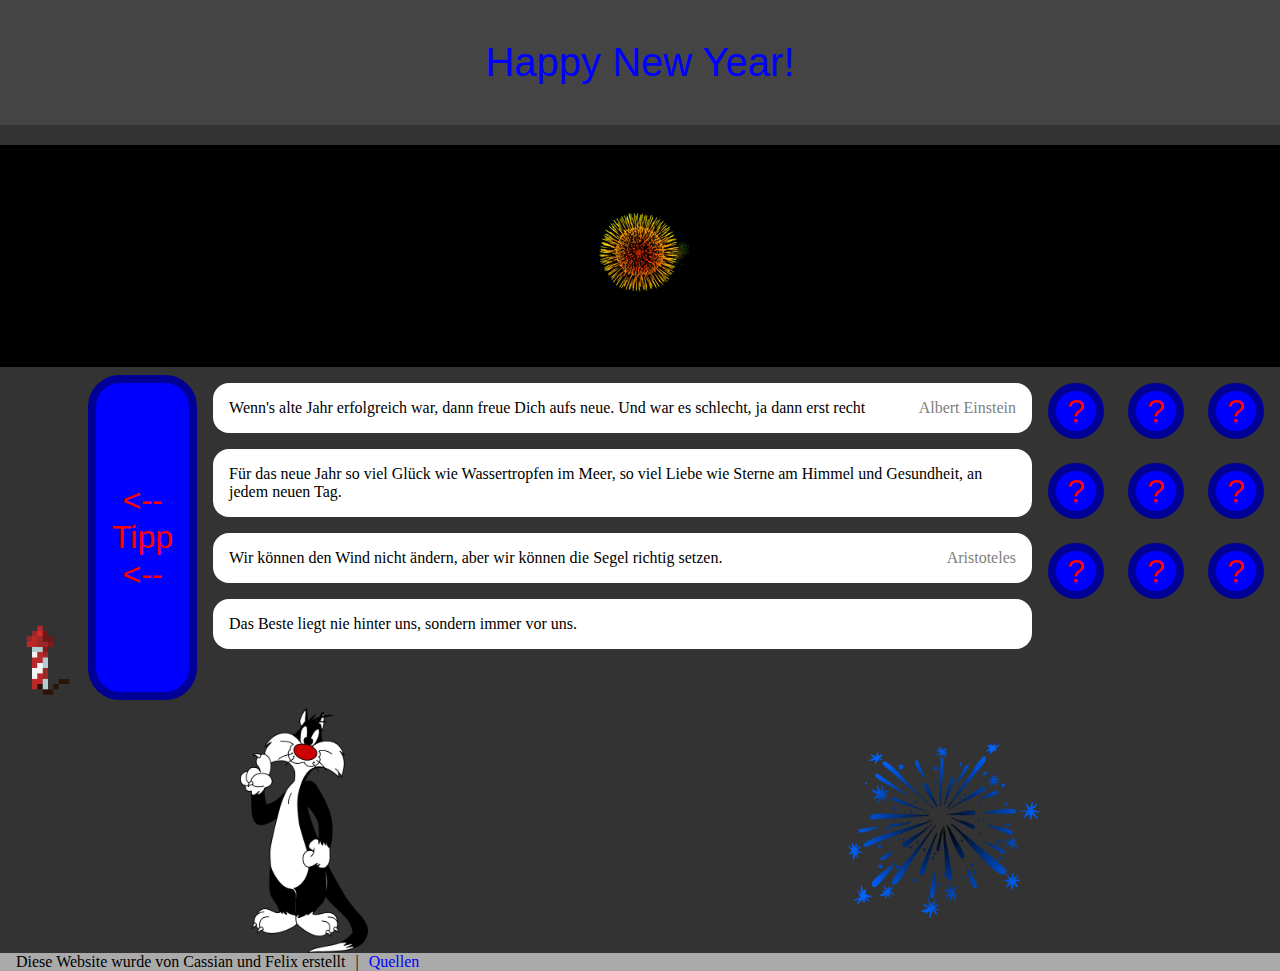
==== index.html @ 33b044d5 "Changed file structure" ====
<!DOCTYPE html>
<html lang="de">
<head>
    <meta charset="UTF-8">
    <meta name="viewport" content="width=device-width, initial-scale=1.0, user-scalable=no">
    <title>Guten Rutsch ins neue Jahr 2025</title>
    <link rel="icon" type="image/x-icon" href="res/icons/favicon.ico">
    <link rel="stylesheet" href="stylesheets/style.css">
    <script src="scripts/index.js"></script>
</head>
<body oncontextmenu="return false">
    <div id="countdown" class="countdown">
        <span id="days" class="countdown-number"></span> <span class="countdown-text">Tage</span>
        <span id="hours" class="countdown-number"></span> <span class="countdown-text">Stunden</span>
        <span id="minutes" class="countdown-number"></span> <span class="countdown-text">Minuten</span>
        <span id="seconds" class="countdown-number"></span> <span class="countdown-text">Sekunden</span>
    </div>
    <div class="firework-gif-container">
        <img draggable=false class="firework-gif" src="res/gifs/firework.gif" alt="">
    </div>
    <div class="container">
        <div class="fireworkrocket-container">
            <img draggable=false src="res/images/fireworkrocket_pixelart.png" alt="" class="fireworkrocket-rocket">
            <button id="rocket-help-button" class="fireworkrocket-button" onclick="fireworkHelp()">&lt;--<br>Tipp<br>&lt;--</button>
        </div>
        <div class="poetry-container">
            <span class="poetry-text">Wenn's alte Jahr erfolgreich war, dann freue Dich aufs neue. Und war es schlecht, ja dann erst recht<span class="poetry-text-author">Albert Einstein</span></span>
            <span class="poetry-text">Für das neue Jahr so viel Glück wie Wassertropfen im Meer, so viel Liebe wie Sterne am Himmel und Gesundheit, an jedem neuen Tag.</span>
            <span class="poetry-text">Wir können den Wind nicht ändern, aber wir können die Segel richtig setzen.<span class="poetry-text-author">Aristoteles</span></span>
            <span class="poetry-text">Das Beste liegt nie hinter uns, sondern immer vor uns.</span>
        </div>
        <div class="firework-sound-container">
            <button class="fireworkrocket-button-sound" onclick="playFireworkrocketSound(1)">?</button>
            <button class="fireworkrocket-button-sound" onclick="playFireworkrocketSound(2)">?</button>
            <button class="fireworkrocket-button-sound" onclick="playFireworkrocketSound(3)">?</button>
            <button class="fireworkrocket-button-sound" onclick="playFireworkrocketSound(4)">?</button>
            <button class="fireworkrocket-button-sound" onclick="playFireworkrocketSound(5)">?</button>
            <button class="fireworkrocket-button-sound" onclick="playFireworkrocketSound(6)">?</button>
            <button class="fireworkrocket-button-sound" onclick="playFireworkrocketSound(7)">?</button>
            <button class="fireworkrocket-button-sound" onclick="playFireworkrocketSound(8)">?</button>
            <button class="fireworkrocket-button-sound" onclick="playFireworkrocketSound(9)">?</button>
        </div>
    </div>
    <div class="images-container">
        <img draggable=false src="res/images/Sylvester_the_Cat.png" class="sylvester" alt="">
        <img draggable=false class="randomexplosion" src="res/images/fireworks-drawing-vector-5.png" alt="">
    </div>
    <footer>
        Diese Website wurde von Cassian und Felix erstellt<span class="footer-separator">|</span><a class="footer-link" href="/SilvesterWebsite/sources/">Quellen</a>
    </footer>
<script src="scripts/countdown.js"></script>
<script src="scripts/buttons.js"></script>
</body>
</html>
---- stylesheets/style.css ----
@property --w {
  syntax: '<length>';
  inherits: true;
  initial-value: 100;
}
@property --h {
  syntax: '<length>';
  inherits: true;
  initial-value: 100vh;
}

:root{
  --defaultbackground: #333;
  --lighterbackground: #444;
  --lightlightbackground: #555;
  --button-border-radius: 1em;
  --button-border-width: 0.25em;
}
* {
  margin: 0;
  padding: 0;
  user-select: none;
}
::-webkit-scrollbar {
    width: 1em;
    height: 0.5em;
  }
  ::-webkit-scrollbar-track {
    background: #888;
    border-radius: 100em;
    margin-block: 0.5em;
  }
  ::-webkit-scrollbar-thumb {
    background: linear-gradient(red, blue);
    border: 0.25em solid #ddd;
    border-radius: 100em;
  }
  ::-webkit-scrollbar-thumb:hover {
    background: linear-gradient(#A00, #00A);
    border-color: #ccc;
  }

body {
  background-color: var(--defaultbackground);
  cursor: url("../res/icons/cursor.png"), auto;
}

.countdown {
  margin-bottom: 0.5em;
  padding: 1em;
  display: flex;
  align-items: center;
  justify-content: center;
  color: blue;
  font-size: 2.5em;
  font-family: sans-serif;
  background-color: var(--lighterbackground);
}
.countdown-text {
  background-color: var(--lighterbackground);
  padding: 0 0.5em 0 0.5em;
}
.countdown-number {
  color: red;
  font-size: 1.5em;
  background-color: var(--lightlightbackground);
  border-radius: 1em;
  padding: 0.2em 0.2em 0;
}
@media only screen and (max-width: 1050px) {
  .countdown {
    font-size: 1.5em;
  }
}

.firework-gif-container {
  margin-bottom: 0.5em;
  padding: 1em;
  display: flex;
  background-color: black;
  align-items: center;
  justify-content: center;
}
.firework-gif {
  width: auto;
}

.container {
  display: flex;
  margin-bottom: 0.5em;
  justify-content: space-between;
}
@media only screen and (max-width: 1100px) {
  .container {
    flex-direction: column;
  }
}

.fireworkrocket-rocket {
  padding-top: 15em;
  padding-bottom: 0;
  width: 5em;
  transition: 1000ms;
  background-color: transparent;
  border-radius: 1em;
}
.fireworkrocket-rocket:hover {
  padding-top: 0;
  padding-bottom: 15em;
}
.fireworkrocket-container {
  display: flex;
}
.fireworkrocket-button {
  background-color: blue;
  border-color: #000096;
  color: red;
  float: left;
  border-style: solid;
  border-radius: 1em;
  border-width: var(--button-border-width);
  outline: none;
  cursor: pointer;
  padding: 0.5em;
  font-size: 2em;
  transition: 0.3s;
  margin-left: 0.25em;
  margin-right: 0.25em;
}
.fireworkrocket-button:hover {
  background-color: rgb(0, 0, 200);
  border-color: rgb(0, 0, 100);
  box-shadow: 0 0 30px 1vh rgba(0,0,255,0.8);
}
@media only screen and (max-width: 1100px) {
  .fireworkrocket-container {
    display: none;
  }
}

.poetry-container {
  display: flex;
  flex-direction: column;
  font-size: 1em;
}
@media only screen and (max-width: 1100px) {
  .poetry-container {
    font-size: 3em;
  }
}
@media only screen and (max-width: 900px) {
  .poetry-container {
    font-size: 2em;
  }
}
.poetry-text {
  background-color: white;
  border-color: white;
  border-radius: 1em;
  margin: 0.5em;
  display: flex;
  justify-content: space-between;
  padding: 1em;
  
}
.poetry-text-author {
  color: gray;
}


.firework-sound-container {
  display: grid;
  grid-template-rows: 5em 5em 5em;
  grid-template-columns: 5em 5em 5em;
}
@media only screen and (max-width: 1100px) {
  .firework-sound-container {
    grid-template-columns: 1fr 1fr 1fr;
    grid-template-rows: 1fr 1fr 1fr;
  }
}

.fireworkrocket-button-sound {
  height: 70%;
  background-color: blue;
  border-color: #000096;
  color: red;
  float: left;
  border-style: solid;
  border-radius: 1em;
  border-width: var(--button-border-width);
  outline: none;
  cursor: pointer;
  font-size: 2em;
  transition: 0.3s;
  margin: 0.25em;
  aspect-ratio: 1/1;
}
.fireworkrocket-button-sound:hover {
  background-color: rgb(0, 0, 200);
  border-color: rgb(0, 0, 100);
  box-shadow: 0 0 30px 1vh rgba(0,0,255,0.8);
}
@media only screen and (max-width: 1100px) {
  .fireworkrocket-button-sound {
    font-size: 5em;
    height: auto;
    border-radius: 100em;
  }
}

.images-container {
  display: flex;
  justify-content: space-around;
  align-items: center;
  height: auto;
}
@media only screen and (max-width: 660px) {
  .images-container {
    flex-direction: column;
  }
}

.sylvester {
  width: 8em;
}
.randomexplosion {
  width: 12em;
}
@media only screen and (max-width: 1100px) {
  .sylvester {
    width: 15em;
  }
  .randomexplosion {
    width: 24em;
  }
}
@media only screen and (max-width: 660px) {
  .sylvester {
    width: 20em;
  }
  .randomexplosion {
    width: 32em;
  }
}
footer{
  background-color: #aaa;
  padding-left: 1em;

}
.footer-link {
  text-decoration: none;
  color: blue;
}
.footer-separator {
  color: black;
  margin: 10px;
}
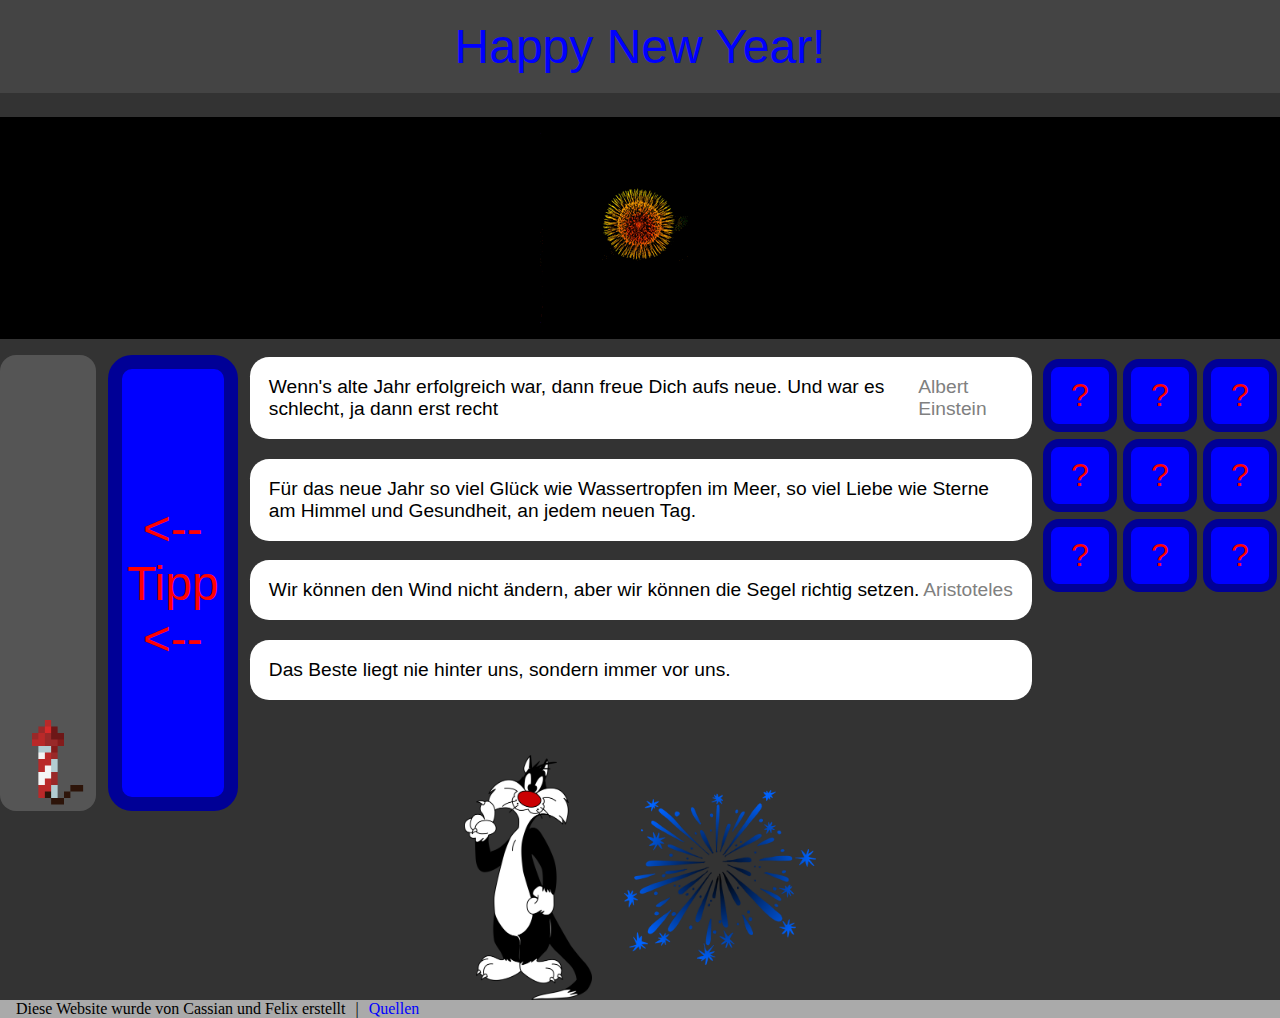
==== commit 65dc8496: "Changed file structure" ====
--- a/index.html
+++ b/index.html
@@ -10,10 +10,10 @@
 </head>
 <body oncontextmenu="return false">
     <div id="countdown" class="countdown">
-        <span id="days" class="countdown-number"></span> <span class="countdown-text">Tage</span>
-        <span id="hours" class="countdown-number"></span> <span class="countdown-text">Stunden</span>
-        <span id="minutes" class="countdown-number"></span> <span class="countdown-text">Minuten</span>
-        <span id="seconds" class="countdown-number"></span> <span class="countdown-text">Sekunden</span>
+        <span class="countdown-text"><span id="days" class="countdown-number"></span> Tage</span>
+        <span class="countdown-text"><span id="hours" class="countdown-number"></span> Stunden</span>
+        <span class="countdown-text"><span id="minutes" class="countdown-number"></span> Minuten</span>
+        <span class="countdown-text"><span id="seconds" class="countdown-number"></span> Sekunden</span>
     </div>
     <div class="firework-gif-container">
         <img draggable=false class="firework-gif" src="res/gifs/firework.gif" alt="">
--- a/stylesheets/style.css
+++ b/stylesheets/style.css
@@ -1,7 +1,7 @@
 @property --w {
   syntax: '<length>';
   inherits: true;
-  initial-value: 100;
+  initial-value: 100vw;
 }
 @property --h {
   syntax: '<length>';
@@ -13,8 +13,6 @@
   --defaultbackground: #333;
   --lighterbackground: #444;
   --lightlightbackground: #555;
-  --button-border-radius: 1em;
-  --button-border-width: 0.25em;
 }
 * {
   margin: 0;
@@ -27,13 +25,13 @@
   }
   ::-webkit-scrollbar-track {
     background: #888;
-    border-radius: 100em;
+    border-radius: var(--w);
     margin-block: 0.5em;
   }
   ::-webkit-scrollbar-thumb {
     background: linear-gradient(red, blue);
     border: 0.25em solid #ddd;
-    border-radius: 100em;
+    border-radius: var(--h);
   }
   ::-webkit-scrollbar-thumb:hover {
     background: linear-gradient(#A00, #00A);
@@ -47,29 +45,59 @@
 
 .countdown {
   margin-bottom: 0.5em;
-  padding: 1em;
+  padding: 0.4em;
   display: flex;
   align-items: center;
   justify-content: center;
   color: blue;
-  font-size: 2.5em;
   font-family: sans-serif;
   background-color: var(--lighterbackground);
+  font-size: 4em;
 }
 .countdown-text {
   background-color: var(--lighterbackground);
   padding: 0 0.5em 0 0.5em;
+  display: flex;
+  align-items: center;
+  justify-content: space-around;
 }
 .countdown-number {
   color: red;
-  font-size: 1.5em;
   background-color: var(--lightlightbackground);
-  border-radius: 1em;
-  padding: 0.2em 0.2em 0;
-}
-@media only screen and (max-width: 1050px) {
+  border-radius: 0.25em;
+  padding: 0.25em;
+  margin-left: 0.2em;
+  margin-right: 0.2em;
+}
+@media only screen and (max-width: 1550px) {
   .countdown {
-    font-size: 1.5em;
+    font-size: 3em;
+  }
+}
+@media only screen and (max-width: 1250px) {
+  .countdown {
+    font-size: 2em;
+  }
+}
+@media only screen and (max-width: 850px) {
+  .countdown {
+    font-size: 2em;
+    flex-direction: column;
+  }
+  .countdown-text {
+    margin-top: 0.3em;
+    margin-bottom: 0.3em;
+  }
+}
+@media only screen and (max-width: 250px) {
+  .countdown {
+    font-size: 2em;
+    flex-direction: column;
+  }
+  .countdown-text {
+    margin-top: 0.3em;
+    margin-bottom: 0.3em;
+    flex-direction: column;
   }
 }
 
@@ -89,40 +117,41 @@
   display: flex;
   margin-bottom: 0.5em;
   justify-content: space-between;
-}
-@media only screen and (max-width: 1100px) {
-  .container {
-    flex-direction: column;
-  }
+  height: 22em;
 }
 
 .fireworkrocket-rocket {
-  padding-top: 15em;
+  padding-top: 22em;
   padding-bottom: 0;
-  width: 5em;
+  width: 6em;
+  height: 6.5em;
   transition: 1000ms;
   background-color: transparent;
+  background-color: var(--lightlightbackground);
   border-radius: 1em;
 }
 .fireworkrocket-rocket:hover {
   padding-top: 0;
-  padding-bottom: 15em;
+  padding-bottom: 22em;
 }
 .fireworkrocket-container {
+  margin-top: 0.5em;
   display: flex;
 }
 .fireworkrocket-button {
+  height: 9.5em;
+  width: 2.7em;
+  text-align: center;
   background-color: blue;
   border-color: #000096;
   color: red;
   float: left;
   border-style: solid;
-  border-radius: 1em;
-  border-width: var(--button-border-width);
+  border-radius: 0.5em;
+  border-width: 0.3em;
   outline: none;
   cursor: pointer;
-  padding: 0.5em;
-  font-size: 2em;
+  font-size: 3em;
   transition: 0.3s;
   margin-left: 0.25em;
   margin-right: 0.25em;
@@ -130,34 +159,21 @@
 .fireworkrocket-button:hover {
   background-color: rgb(0, 0, 200);
   border-color: rgb(0, 0, 100);
-  box-shadow: 0 0 30px 1vh rgba(0,0,255,0.8);
-}
-@media only screen and (max-width: 1100px) {
-  .fireworkrocket-container {
-    display: none;
-  }
+  box-shadow: 0 0 1vw 1vh rgba(0,0,255,0.8);
 }
 
 .poetry-container {
   display: flex;
   flex-direction: column;
-  font-size: 1em;
-}
-@media only screen and (max-width: 1100px) {
-  .poetry-container {
-    font-size: 3em;
-  }
-}
-@media only screen and (max-width: 900px) {
-  .poetry-container {
-    font-size: 2em;
-  }
+  font-size: 1.2em;
 }
 .poetry-text {
+  font-family: sans-serif;
   background-color: white;
   border-color: white;
   border-radius: 1em;
-  margin: 0.5em;
+  margin-top: 0.5em;
+  margin-bottom: 0.5em;
   display: flex;
   justify-content: space-between;
   padding: 1em;
@@ -167,46 +183,43 @@
   color: gray;
 }
 
-
 .firework-sound-container {
+  place-items: center;
+  margin-top: 0.5em;
+  margin-left: 0.5em;
   display: grid;
-  grid-template-rows: 5em 5em 5em;
-  grid-template-columns: 5em 5em 5em;
-}
-@media only screen and (max-width: 1100px) {
-  .firework-sound-container {
-    grid-template-columns: 1fr 1fr 1fr;
-    grid-template-rows: 1fr 1fr 1fr;
-  }
-}
-
+  grid-template-rows: repeat(3, 5em);
+  grid-template-columns: repeat(3, 5em);
+}
 .fireworkrocket-button-sound {
-  height: 70%;
+  height: 2.3em;
+  width: 2.3em;
   background-color: blue;
   border-color: #000096;
   color: red;
   float: left;
   border-style: solid;
-  border-radius: 1em;
-  border-width: var(--button-border-width);
+  border-radius: 0.5em;
+  border-width: 0.25em;
   outline: none;
   cursor: pointer;
   font-size: 2em;
   transition: 0.3s;
-  margin: 0.25em;
-  aspect-ratio: 1/1;
+}
+@media only screen and (max-width: 1100px) {
+  .firework-sound-container {
+    width: 100%;
+    grid-template-rows: repeat(3, 5em);
+    grid-template-columns: repeat(3, calc(100%/3));
+  }
+  .fireworkrocket-button-sound {
+    width: 95%;
+  }
 }
 .fireworkrocket-button-sound:hover {
   background-color: rgb(0, 0, 200);
   border-color: rgb(0, 0, 100);
-  box-shadow: 0 0 30px 1vh rgba(0,0,255,0.8);
-}
-@media only screen and (max-width: 1100px) {
-  .fireworkrocket-button-sound {
-    font-size: 5em;
-    height: auto;
-    border-radius: 100em;
-  }
+  box-shadow: 0 0 1vw 1vh rgba(0,0,255,0.8);
 }
 
 .images-container {
@@ -215,32 +228,121 @@
   align-items: center;
   height: auto;
 }
-@media only screen and (max-width: 660px) {
-  .images-container {
-    flex-direction: column;
-  }
-}
-
 .sylvester {
   width: 8em;
 }
 .randomexplosion {
   width: 12em;
 }
+@media only screen and (max-width: 1600px) {
+  .images-container {
+    justify-content: center;
+  }
+  .randomexplosion {
+    margin-right: 10em;
+    margin-left: 10em;
+  }
+  .sylvester {
+    margin-right: 10em;
+    margin-left: 10em;
+  }
+}
+@media only screen and (max-width: 1350px) {
+  .randomexplosion {
+    margin-right: 5em;
+    margin-left: 5em;
+  }
+  .sylvester {
+    margin-right: 5em;
+    margin-left: 5em;
+  }
+}
+@media only screen and (max-width: 1350px) {
+  .randomexplosion {
+    margin-right: 1em;
+    margin-left: 1em;
+    margin-top: 3em;
+  }
+  .sylvester {
+    margin-right: 1em;
+    margin-left: 1em;
+    margin-top: 3em;
+  }
+}
 @media only screen and (max-width: 1100px) {
-  .sylvester {
-    width: 15em;
-  }
-  .randomexplosion {
-    width: 24em;
-  }
-}
-@media only screen and (max-width: 660px) {
-  .sylvester {
-    width: 20em;
-  }
-  .randomexplosion {
-    width: 32em;
+  .randomexplosion {
+    margin-right: 5em;
+    margin-left: 5em;
+    margin-top: 16em;
+  }
+  .sylvester {
+    margin-right: 5em;
+    margin-left: 5em;
+    margin-top: 16em;
+  }
+}
+@media only screen and (max-width: 800px) {
+  .randomexplosion {
+    margin-top: 17em;
+  }
+  .sylvester {
+    margin-top: 17em;
+  }
+}
+@media only screen and (max-width: 650px) {
+  .randomexplosion {
+    margin-top: 18.5em;
+  }
+  .sylvester {
+    margin-top: 18.5em;
+  }
+}
+@media only screen and (max-width: 600px) {
+  .images-container {
+    flex-direction: column;
+  }
+  .randomexplosion {
+    margin-top: 2em;
+    margin-bottom: 2em;
+  }
+  .sylvester {
+    margin-top: 20em;
+    margin-bottom: 2em;
+  }
+}
+@media only screen and (max-width: 550px) {
+  .sylvester {
+    margin-top: 25em;
+  }
+}
+@media only screen and (max-width: 450px) {
+  .sylvester {
+    margin-top: 28em;
+  }
+}
+@media only screen and (max-width: 355px) {
+  .sylvester {
+    margin-top: 30em;
+  }
+}
+@media only screen and (max-width: 320px) {
+  .sylvester {
+    margin-top: 35em;
+  }
+}
+@media only screen and (max-width: 300px) {
+  .sylvester {
+    margin-top: 40em;
+  }
+}
+@media only screen and (max-width: 260px) {
+  .sylvester {
+    margin-top: 43em;
+  }
+}
+@media only screen and (max-width: 255px) {
+  .sylvester {
+    margin-top: 60em;
   }
 }
 footer{
@@ -255,4 +357,14 @@
 .footer-separator {
   color: black;
   margin: 10px;
+}
+
+@media only screen and (max-width: 1100px){
+  .fireworkrocket-container {
+    display: none;
+  }
+  .container {
+    flex-direction: column;
+    align-items: center;
+  }
 }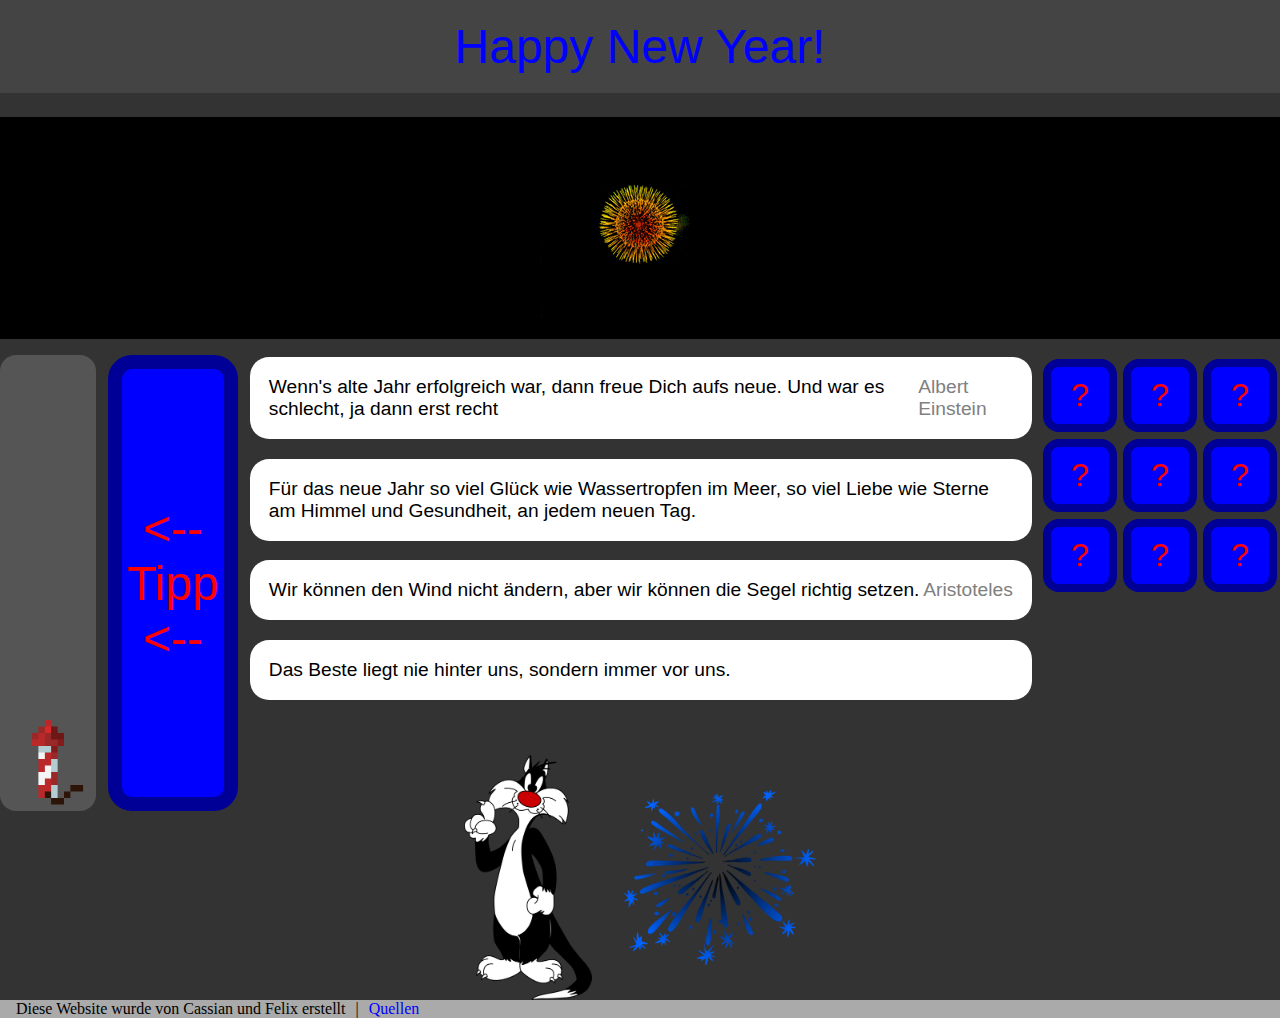
==== commit e09fa34d: "Update title to match 2026" ====
--- a/index.html
+++ b/index.html
@@ -3,7 +3,7 @@
 <head>
     <meta charset="UTF-8">
     <meta name="viewport" content="width=device-width, initial-scale=1.0, user-scalable=no">
-    <title>Guten Rutsch ins neue Jahr 2025</title>
+    <title>Guten Rutsch ins neue Jahr 2026</title>
     <link rel="icon" type="image/x-icon" href="res/icons/favicon.ico">
     <link rel="stylesheet" href="stylesheets/style.css">
     <script src="scripts/index.js"></script>
@@ -51,4 +51,4 @@
 <script src="scripts/countdown.js"></script>
 <script src="scripts/buttons.js"></script>
 </body>
-</html>+</html>
